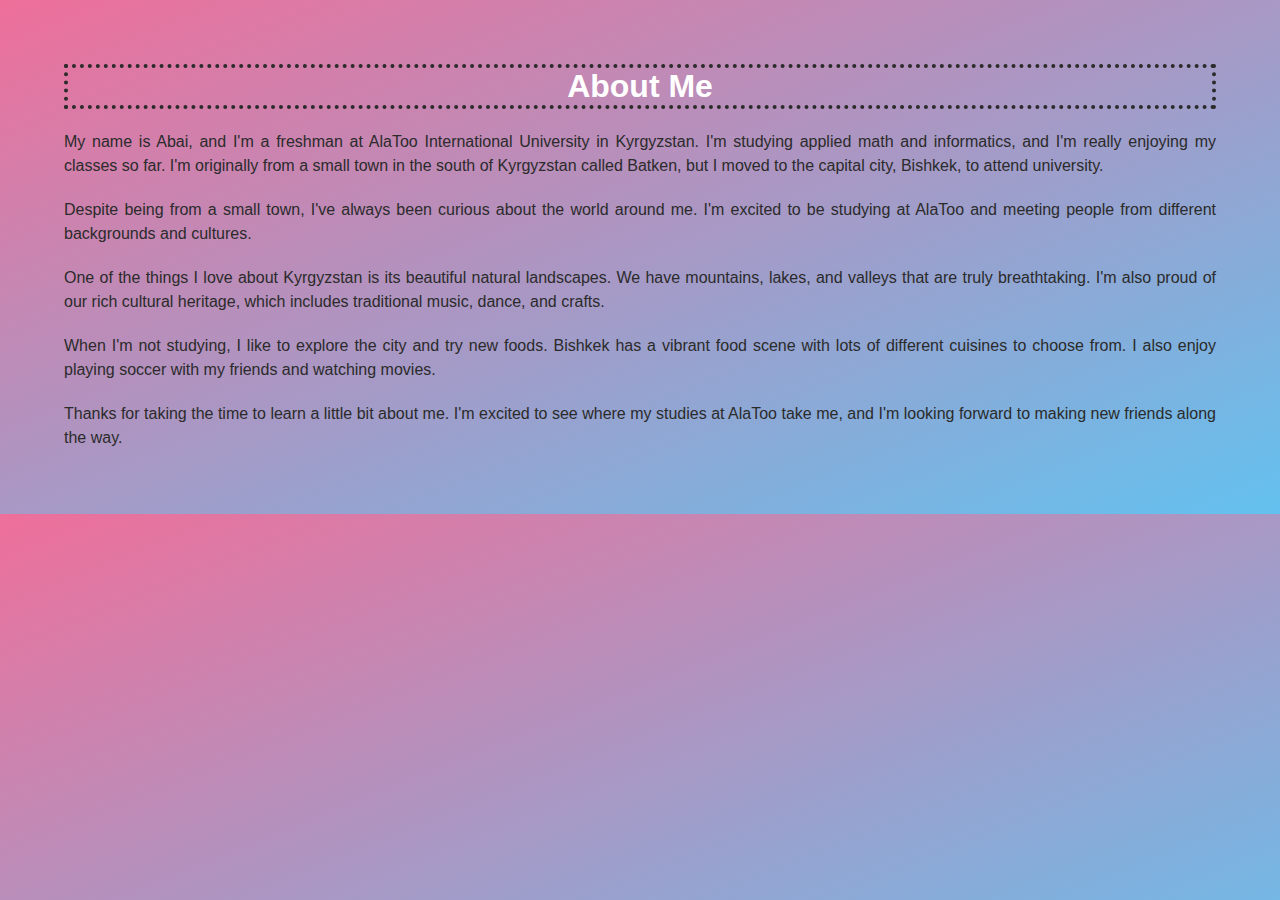
==== about.html @ 1cdc0596 "Add files via upload" ====
<!DOCTYPE html>
<html>
<head>
	<title>About</title>
	<style>
		body {
            
			font-family: Ubuntu, sans-serif;
			background: linear-gradient(to bottom right, #EE6F9A, #63C1EF);
	        justify-content: center; /* Center horizontally */
	        align-items: center; /* Center vertically */
            margin: 5%;

		}
		h1 {
			color: white;
			text-align: center;
			border: 4px dotted #2B2B2B;
		}

		p {
			text-align: justify;
			line-height: 1.5;
			margin-bottom: 20px;
            color: #2B2B2B;
		}
	</style>
</head>

<body>
	<h1>About Me</h1>
	<p>My name is Abai, and I'm a freshman at AlaToo International University in Kyrgyzstan. I'm studying applied math and informatics, and I'm really enjoying my classes so far. I'm originally from a small town in the south of Kyrgyzstan called Batken, but I moved to the capital city, Bishkek, to attend university.</p>
	<p>Despite being from a small town, I've always been curious about the world around me. I'm excited to be studying at AlaToo and meeting people from different backgrounds and cultures.</p>
	<p>One of the things I love about Kyrgyzstan is its beautiful natural landscapes. We have mountains, lakes, and valleys that are truly breathtaking. I'm also proud of our rich cultural heritage, which includes traditional music, dance, and crafts.</p>
	<p>When I'm not studying, I like to explore the city and try new foods. Bishkek has a vibrant food scene with lots of different cuisines to choose from. I also enjoy playing soccer with my friends and watching movies.</p>
	<p>Thanks for taking the time to learn a little bit about me. I'm excited to see where my studies at AlaToo take me, and I'm looking forward to making new friends along the way.</p>
</body>
</html>
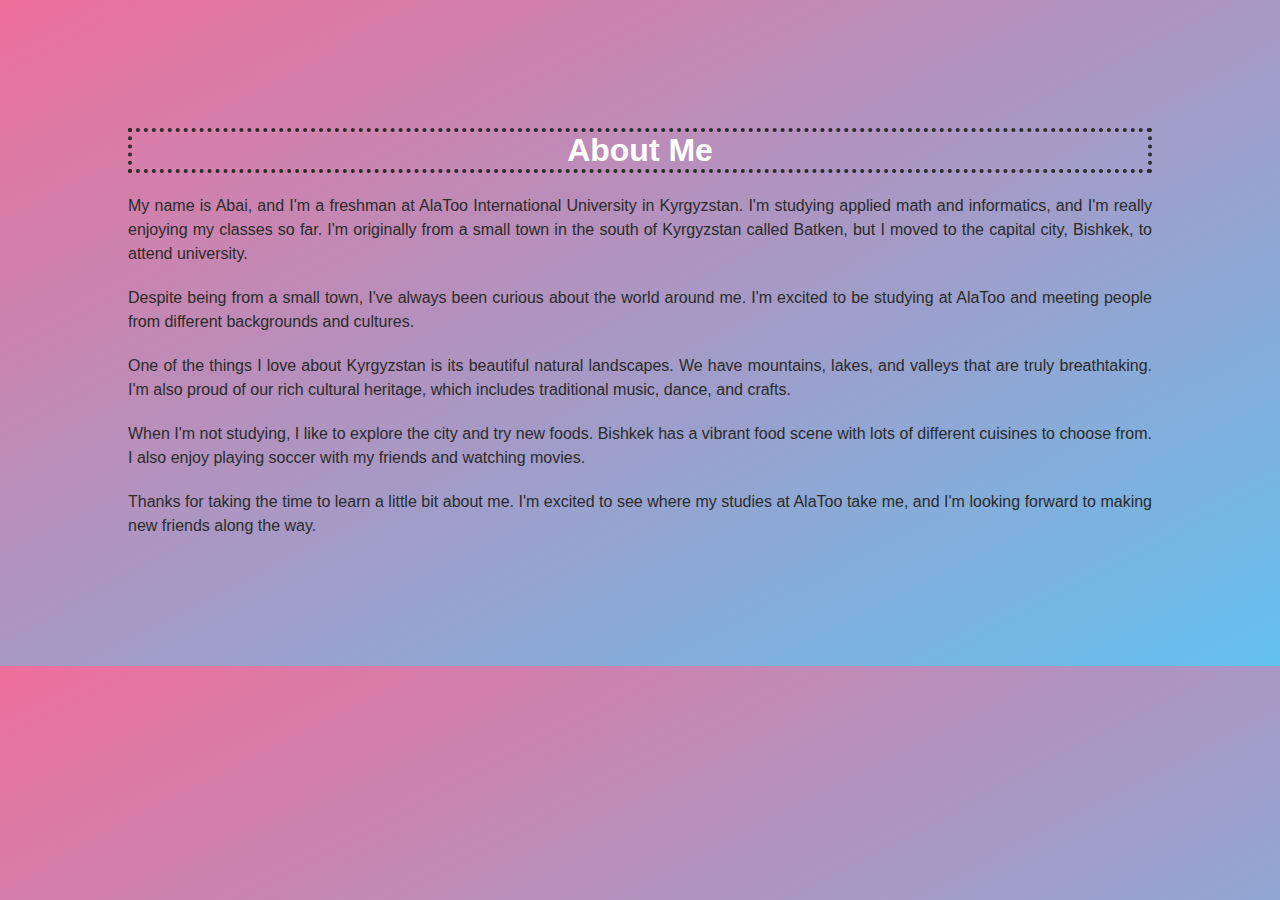
==== commit 0be906f0: "Add files via upload" ====
--- a/about.html
+++ b/about.html
@@ -9,7 +9,7 @@
 			background: linear-gradient(to bottom right, #EE6F9A, #63C1EF);
 	        justify-content: center; /* Center horizontally */
 	        align-items: center; /* Center vertically */
-            margin: 5%;
+            margin: 10%;
 
 		}
 		h1 {
